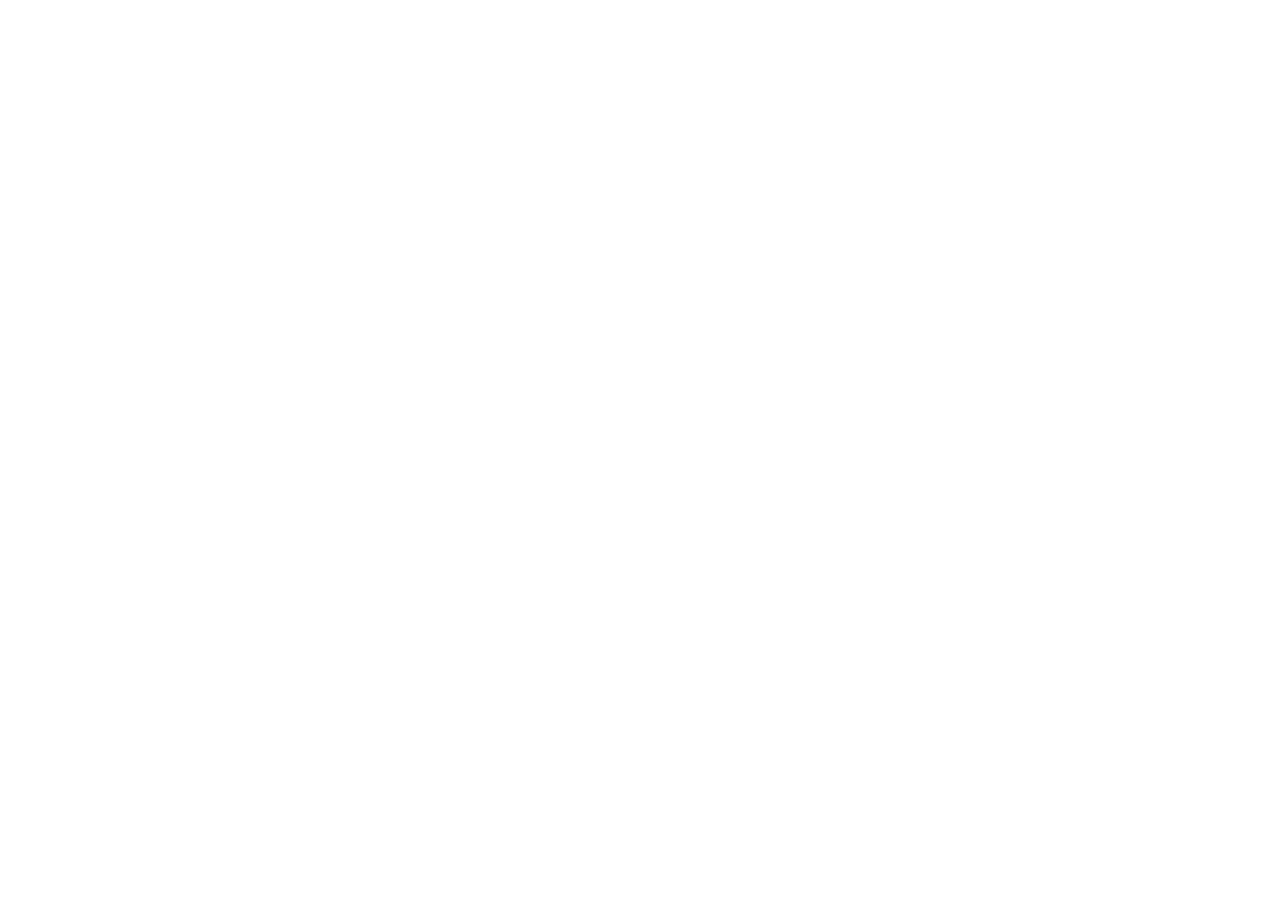
==== about.html @ 4f097838 "build bones of new about page" ====
<!DOCTYPE html>
<html lang="en">
  <head>
    <!--Metadata goes here -->
    <tille></title>
      <meta name="description" content=""/>
  </head>
  <body>
    <!-- Content goes here -->
  </body>
  </html>
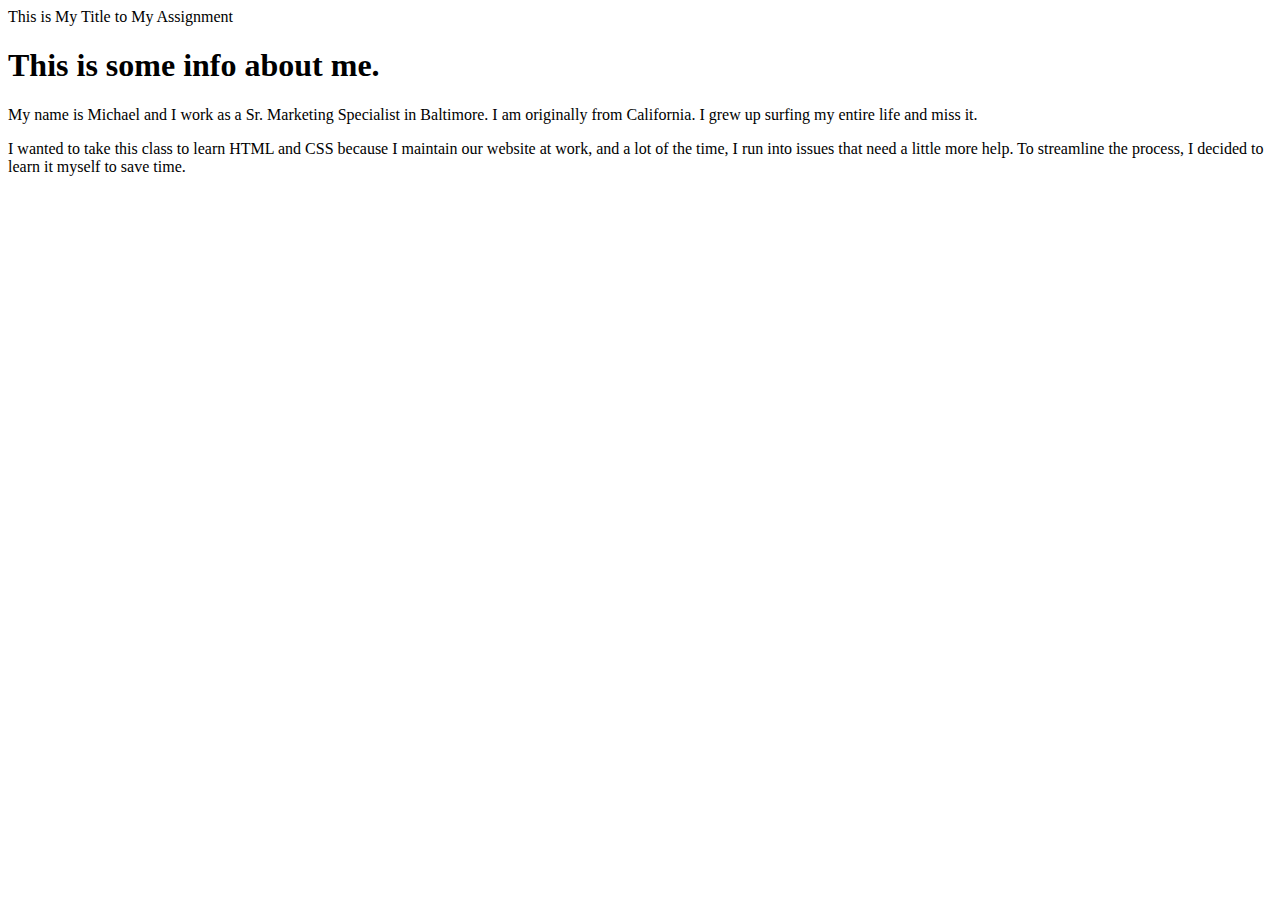
==== commit 35a375bb: "add content" ====
--- a/about.html
+++ b/about.html
@@ -2,10 +2,16 @@
 <html lang="en">
   <head>
     <!--Metadata goes here -->
-    <tille></title>
-      <meta name="description" content=""/>
+    <tille>This is My Title to My Assignment</title>
+      <meta name="description" content="This is the metadata for the assignment"/>
   </head>
   <body>
     <!-- Content goes here -->
+    <section>
+    <h1>This is some info about me.</h1>
+
+    <p>My name is Michael and I work as a Sr. Marketing Specialist in Baltimore. I am originally from California. I grew up surfing my entire life and miss it.</p>
+    <p>I wanted to take this class to learn HTML and CSS because I maintain our website at work, and a lot of the time, I run into issues that need a little more help. To streamline the process, I decided to learn it myself to save time.</p>
+  </section>
   </body>
   </html>
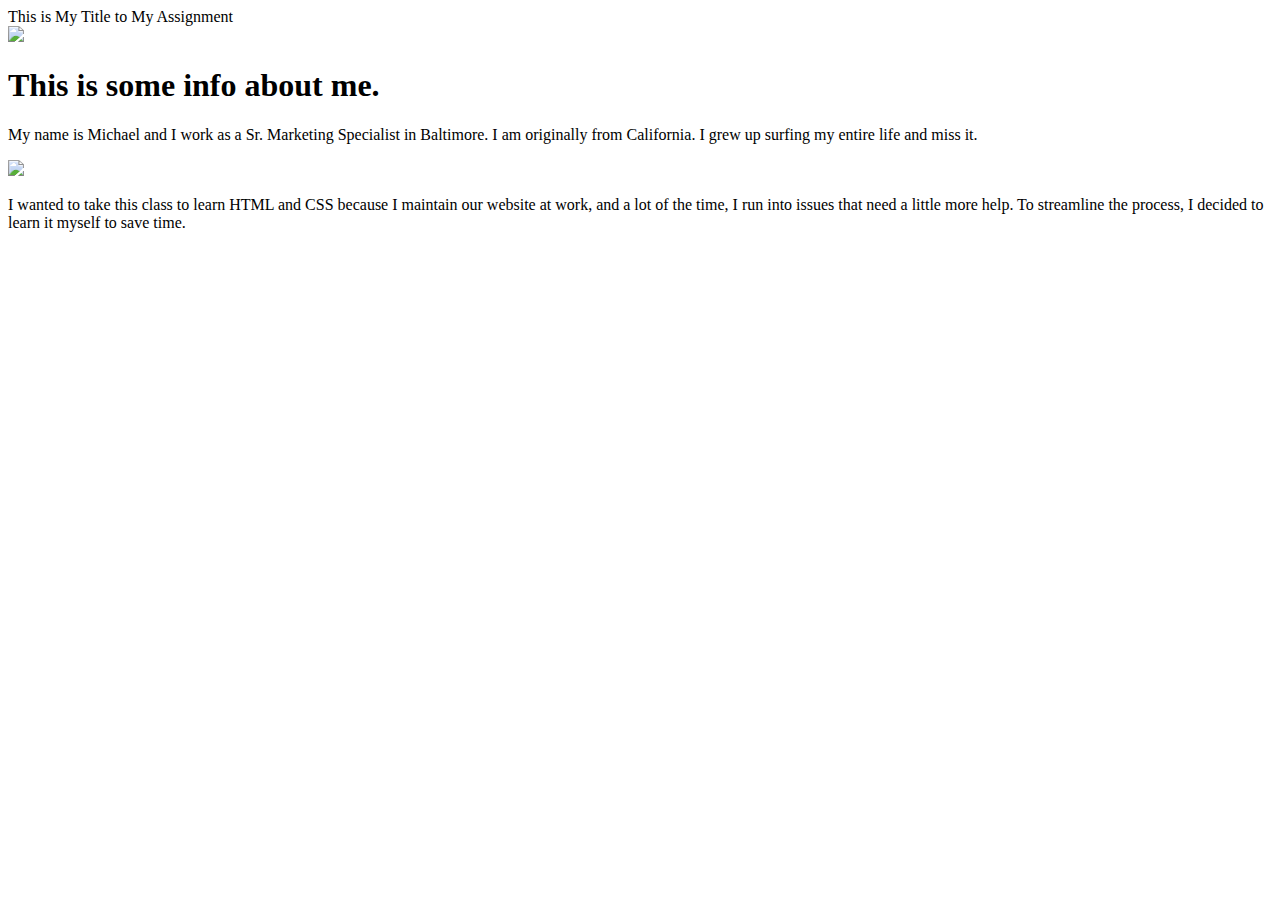
==== commit 651ae9d8: "add images" ====
--- a/about.html
+++ b/about.html
@@ -8,9 +8,11 @@
   <body>
     <!-- Content goes here -->
     <section>
+      <img src="underwaterselfie.jpg">
     <h1>This is some info about me.</h1>
 
     <p>My name is Michael and I work as a Sr. Marketing Specialist in Baltimore. I am originally from California. I grew up surfing my entire life and miss it.</p>
+    <img src="walkback.jpg">
     <p>I wanted to take this class to learn HTML and CSS because I maintain our website at work, and a lot of the time, I run into issues that need a little more help. To streamline the process, I decided to learn it myself to save time.</p>
   </section>
   </body>
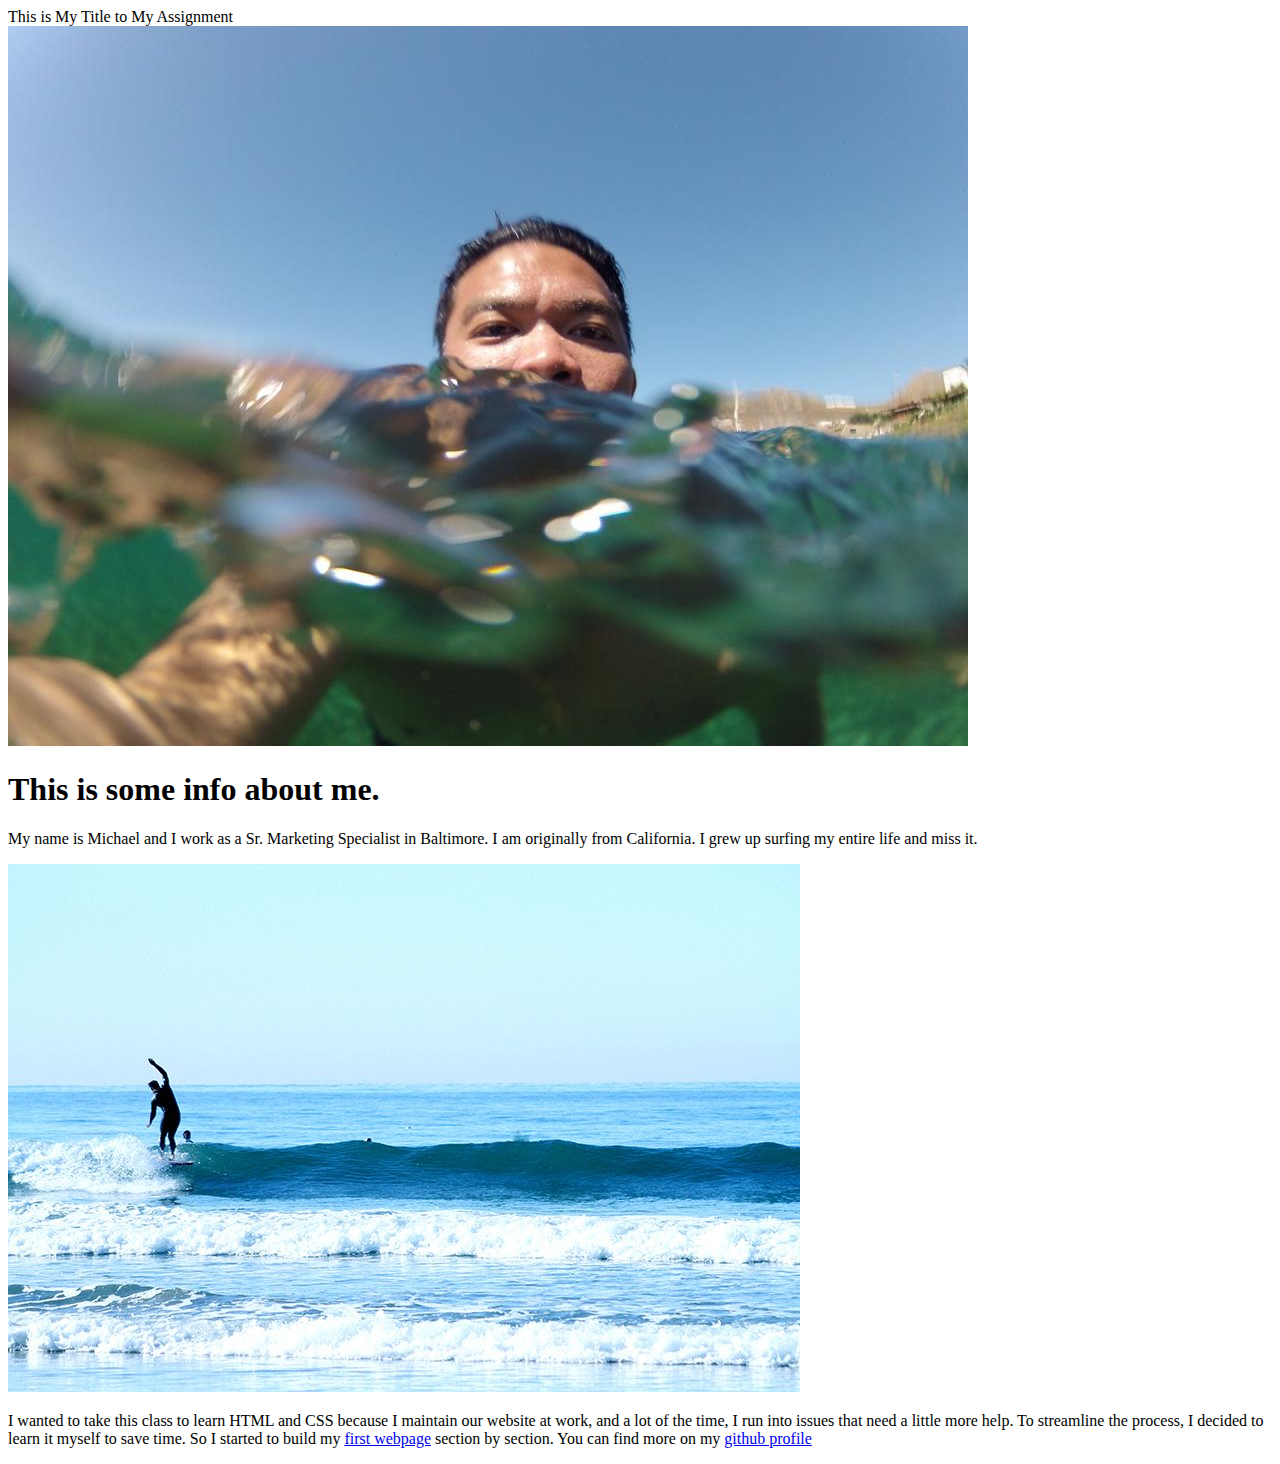
==== commit 6c62a12d: "add links" ====
--- a/about.html
+++ b/about.html
@@ -8,12 +8,12 @@
   <body>
     <!-- Content goes here -->
     <section>
-      <img src="underwaterselfie.jpg">
+      <img src="/assets/img/underwaterselfie.jpg">
     <h1>This is some info about me.</h1>
 
     <p>My name is Michael and I work as a Sr. Marketing Specialist in Baltimore. I am originally from California. I grew up surfing my entire life and miss it.</p>
-    <img src="walkback.jpg">
-    <p>I wanted to take this class to learn HTML and CSS because I maintain our website at work, and a lot of the time, I run into issues that need a little more help. To streamline the process, I decided to learn it myself to save time.</p>
+    <img src="/assets/img/walkback.jpg"/>
+    <p>I wanted to take this class to learn HTML and CSS because I maintain our website at work, and a lot of the time, I run into issues that need a little more help. To streamline the process, I decided to learn it myself to save time. So I started to build my <a href="index.html">first webpage</a> section by section. You can find more on my <a href="https://github.com/Rangermyke">github profile</a></p>
   </section>
   </body>
   </html>
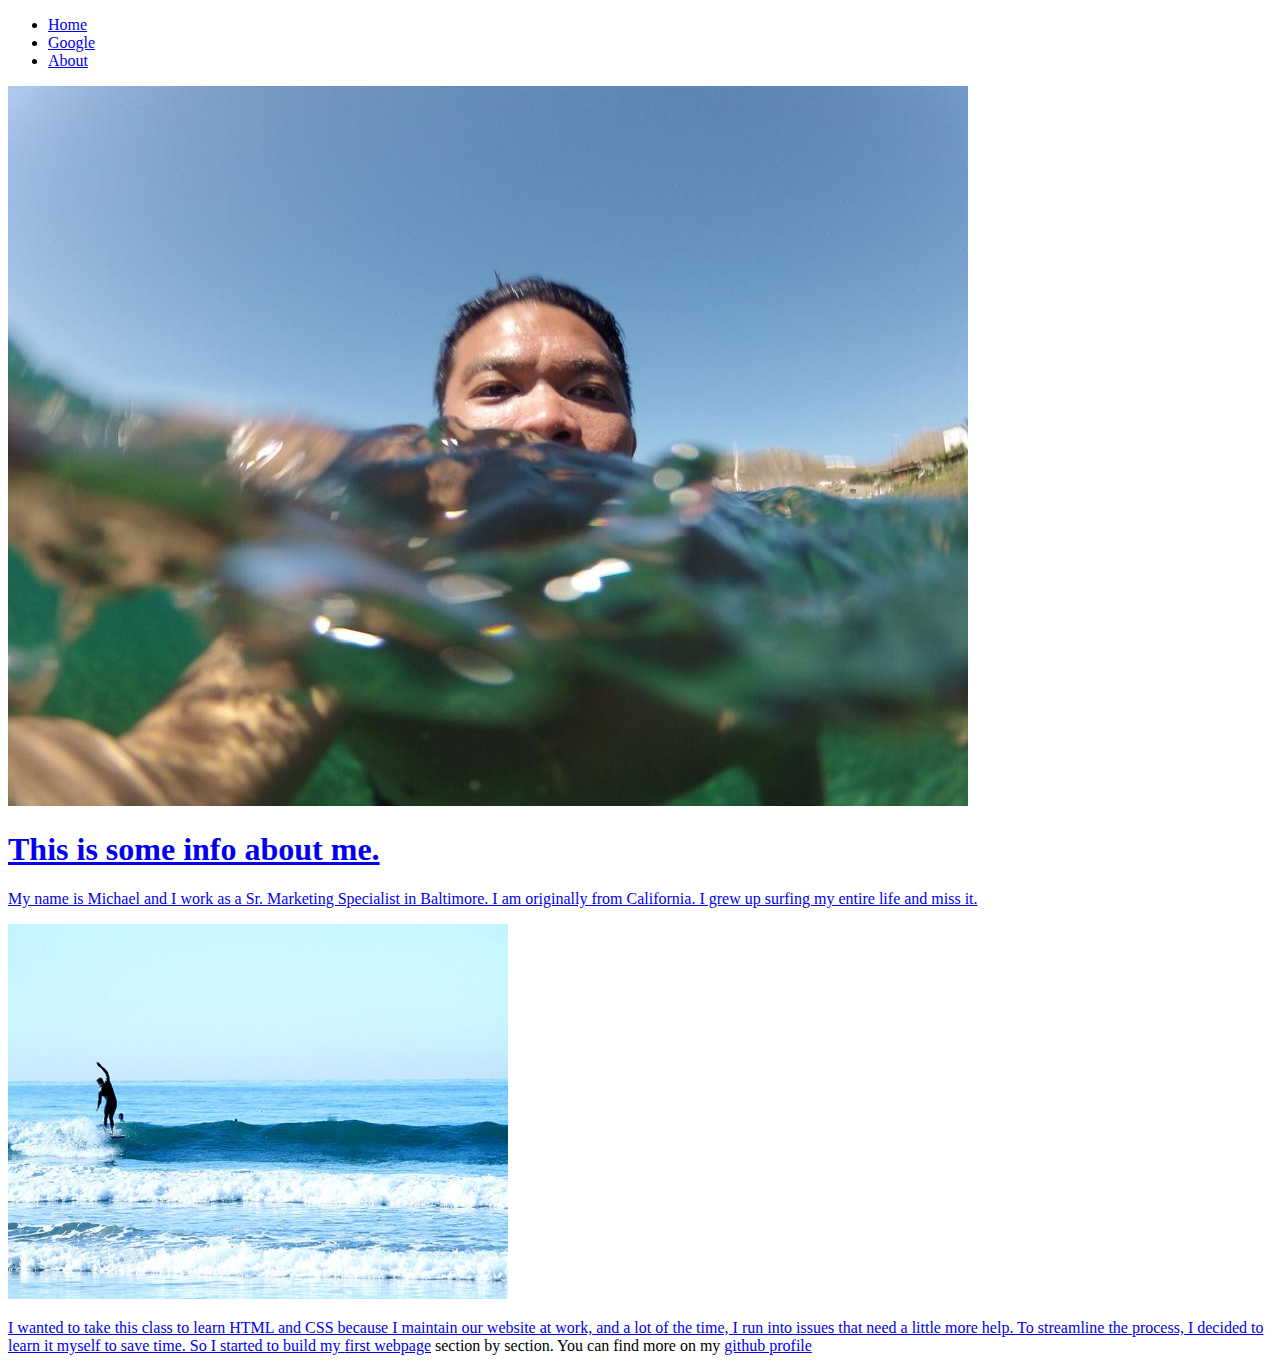
==== commit 241fa59d: "add nav" ====
--- a/about.html
+++ b/about.html
@@ -2,18 +2,24 @@
 <html lang="en">
   <head>
     <!--Metadata goes here -->
-    <tille>This is My Title to My Assignment</title>
-      <meta name="description" content="This is the metadata for the assignment"/>
+    <title>This is My Title to My Assignment</title>
+    <meta name="description" content="This is the metadata for the assignment"/>
   </head>
   <body>
-    <!-- Content goes here -->
-    <section>
-      <img src="/assets/img/underwaterselfie.jpg">
-    <h1>This is some info about me.</h1>
+      <header>
+        <ul>
+          <li><a href="/">Home</a></li>
+          <li><a href="https://www.google.com">Google</a></li>
+          <li><a href="about.html">About</li>
+      </ul>
+      </header>
+        <section>
+          <img src="/assets/img/underwaterselfie.jpg">
+          <h1>This is some info about me.</h1>
 
-    <p>My name is Michael and I work as a Sr. Marketing Specialist in Baltimore. I am originally from California. I grew up surfing my entire life and miss it.</p>
-    <img src="/assets/img/walkback.jpg"/>
-    <p>I wanted to take this class to learn HTML and CSS because I maintain our website at work, and a lot of the time, I run into issues that need a little more help. To streamline the process, I decided to learn it myself to save time. So I started to build my <a href="index.html">first webpage</a> section by section. You can find more on my <a href="https://github.com/Rangermyke">github profile</a></p>
-  </section>
+          <p>My name is Michael and I work as a Sr. Marketing Specialist in Baltimore. I am originally from California. I grew up surfing my entire life and miss it.</p>
+          <img src="/assets/img/walkback.jpg" height="375" width="500">
+          <p>I wanted to take this class to learn HTML and CSS because I maintain our website at work, and a lot of the time, I run into issues that need a little more help. To streamline the process, I decided to learn it myself to save time. So I started to build my <a href="index.html">first webpage</a> section by section. You can find more on my <a href="https://github.com/Rangermyke">github profile</a></p>
+        </section>
   </body>
   </html>
